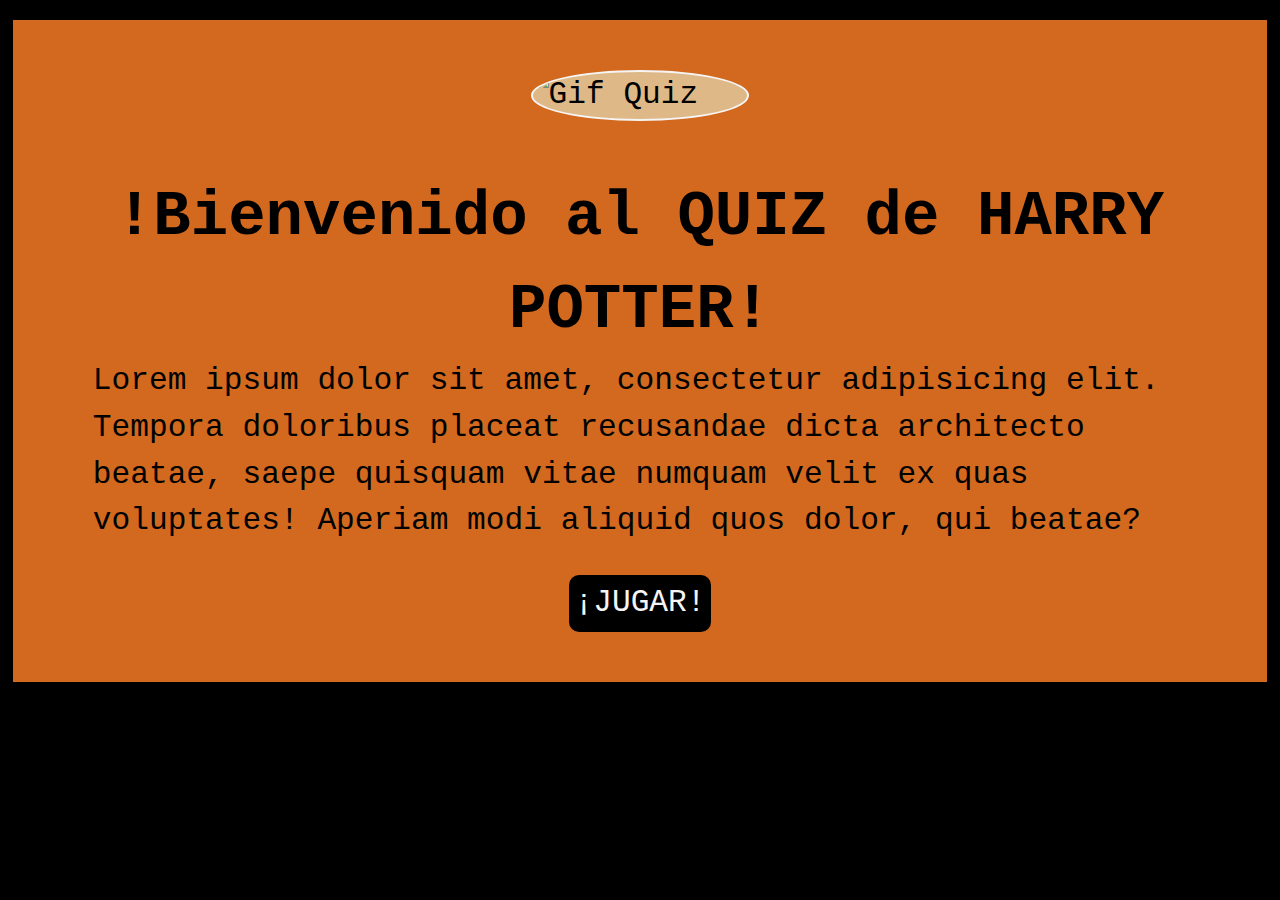
==== index.html @ bdf81798 "Primera version del proyecto Quizz" ====
<!DOCTYPE html>
<html lang="en">
<head>
    <meta charset="UTF-8">
    <meta http-equiv="X-UA-Compatible" content="IE=edge">
    <meta name="viewport" content="width=device-width, initial-scale=1.0">
    <link rel="stylesheet" href="css/bienvenida.css">
    <title>Bienvenida</title>
</head>
<body>

    <main class="contenedor">

        <img src="https://media.tenor.com/images/2a6afb0fc543a8aafb23e5897e9100aa/tenor.gif" alt="Gif Quiz">

        <div>
            <h1>!Bienvenido al QUIZ de HARRY POTTER!</h1>
            <p>Lorem ipsum dolor sit amet, consectetur adipisicing elit. Tempora doloribus placeat recusandae dicta architecto beatae, saepe quisquam vitae numquam velit ex quas voluptates! Aperiam modi aliquid quos dolor, qui beatae?</p>
        </div>

        <a href="quiz.html">¡JUGAR!</a>

    </main>

</body>
</html>
---- css/bienvenida.css ----
* {
    margin: 0;
    padding: 0;
    -webkit-box-sizing: border-box;
    -moz-box-sizing: border-box;
    box-sizing: border-box; }
  
  body {
    background: black;
    /* font-family: sans-serif; */
    font-family: 'Courier New', Courier, monospace;
    font-size: 24px;
    line-height: 1.5; }

    .contenedor {
        width: 95%;
        margin: 10px auto;
        padding: 20px 40px;
        background-color:chocolate;
        display: flex;
        flex-direction: column;
        justify-content: center;
    }
    h1 {
        text-align: center;
        animation: ease texto 3.5s;
    }
    .contenedor img {
        width: 50%;
        height: 50%;
        border-radius: 50%;
        display: flex;
        background-color: burlywood;
        margin: 30px auto;
        margin-bottom: 50px;
        border: solid whitesmoke 2px;
        animation: ease texto 3.5s;
    }
    .contenedor a {
        text-decoration: none;
        background-color: black;
        color: whitesmoke;
        padding: 5px 5px;
        margin: 30px auto;
        border-radius: 10px;
        width: min-content;
        animation:1s btn infinite;
    }
    /* .contenedor a:hover {
        transform: scale(1.1);
    } */
    .contenedor p {
        animation: ease texto 5s;
    }

@media screen and (min-width: 600px) {
    .contenedor {
        font-size: 1.2em;
        margin: 20px auto;
    }
    .contenedor img {
        width: 35%;
    }
}

/* MEDIA QUERY */

@media screen and (min-width: 850px) {
    .contenedor {
        width: 98%;
        font-size: 1.3em;
        margin: 20px auto;
        padding: 20px 80px;
    }
    .contenedor img {
        width: 20%;
    }
}


/* ANIMACIONES */

@keyframes texto {
    0% {opacity: 0;}
    100% {opacity: 1;}
}

@keyframes btn {
    0% {transform: scale(1);}
    50% {transform: scale(1.2);}
    0% {transform: scale(1);}
}
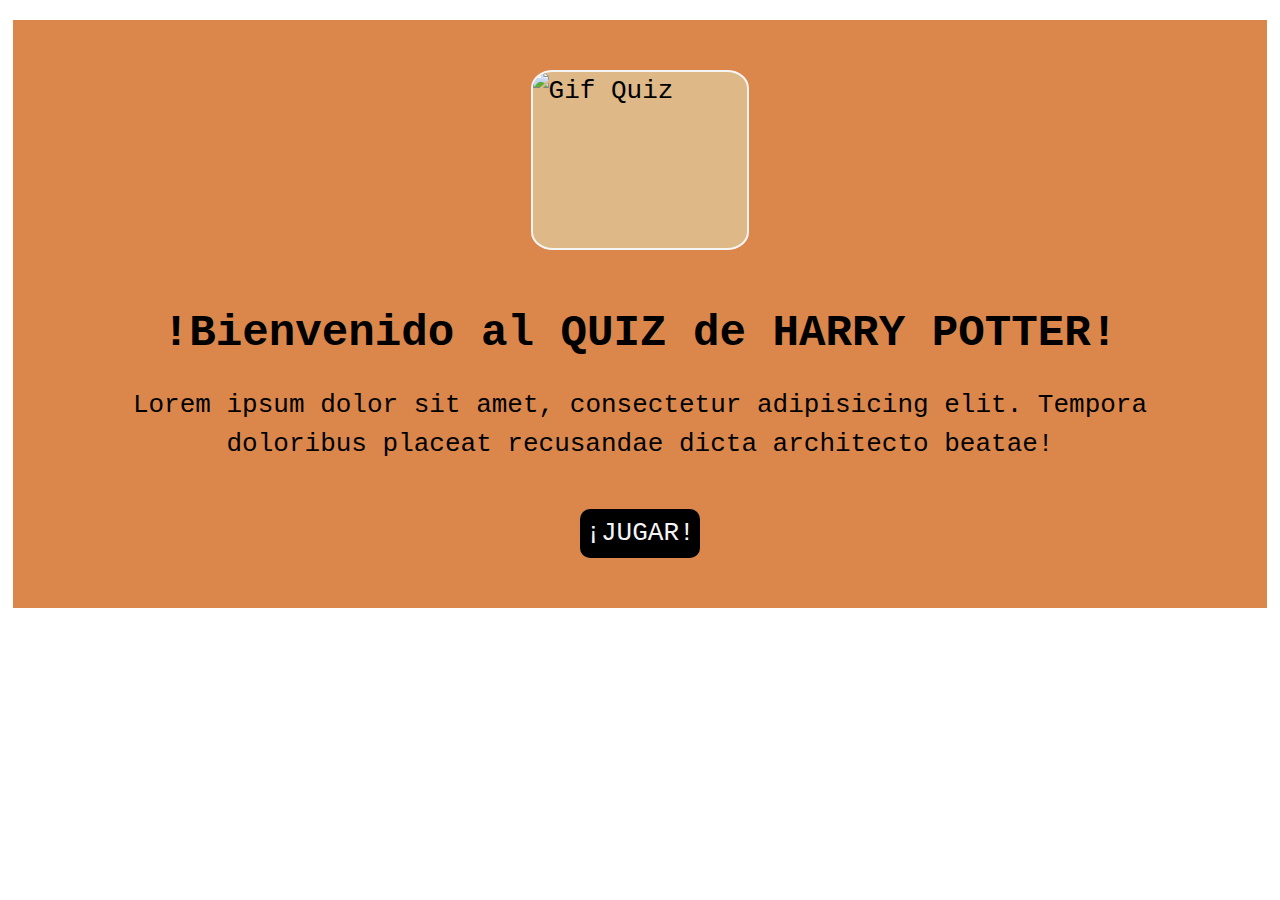
==== commit 0e0cdd50: "added changes on the welcome page" ====
--- a/index.html
+++ b/index.html
@@ -11,11 +11,11 @@
 
     <main class="contenedor">
 
-        <img src="https://media.tenor.com/images/2a6afb0fc543a8aafb23e5897e9100aa/tenor.gif" alt="Gif Quiz">
+        <img src="https://media1.tenor.com/images/c9b719083064d4e47ec9bd9dc5f1c169/tenor.gif?itemid=14683549" alt="Gif Quiz">
 
         <div>
             <h1>!Bienvenido al QUIZ de HARRY POTTER!</h1>
-            <p>Lorem ipsum dolor sit amet, consectetur adipisicing elit. Tempora doloribus placeat recusandae dicta architecto beatae, saepe quisquam vitae numquam velit ex quas voluptates! Aperiam modi aliquid quos dolor, qui beatae?</p>
+            <p>Lorem ipsum dolor sit amet, consectetur adipisicing elit. Tempora doloribus placeat recusandae dicta architecto beatae!</p>
         </div>
 
         <a href="quiz.html">¡JUGAR!</a>
--- a/css/bienvenida.css
+++ b/css/bienvenida.css
@@ -6,29 +6,32 @@
     box-sizing: border-box; }
   
   body {
-    background: black;
-    /* font-family: sans-serif; */
+    background-image: url(https://www.eluniversal.com.mx/sites/default/files/2020/04/02/hogwarts.jpg);
+    background-attachment: fixed;
+    background-size: cover;
     font-family: 'Courier New', Courier, monospace;
-    font-size: 24px;
+    font-size: 20px;
     line-height: 1.5; }
 
     .contenedor {
         width: 95%;
-        margin: 10px auto;
-        padding: 20px 40px;
-        background-color:chocolate;
+        margin: 20px auto;
+        padding: 20px 30px;
+        background-color:rgba(210, 105, 30, 0.8);
         display: flex;
         flex-direction: column;
         justify-content: center;
     }
     h1 {
+        font-size: 1.7em;
         text-align: center;
+        margin-bottom: 20px;
         animation: ease texto 3.5s;
     }
     .contenedor img {
-        width: 50%;
-        height: 50%;
-        border-radius: 50%;
+        width: 300px;
+        height: 180px;
+        border-radius: 10%;
         display: flex;
         background-color: burlywood;
         margin: 30px auto;
@@ -50,6 +53,8 @@
         transform: scale(1.1);
     } */
     .contenedor p {
+        margin-bottom: 15px;
+        text-align: center;
         animation: ease texto 5s;
     }
 
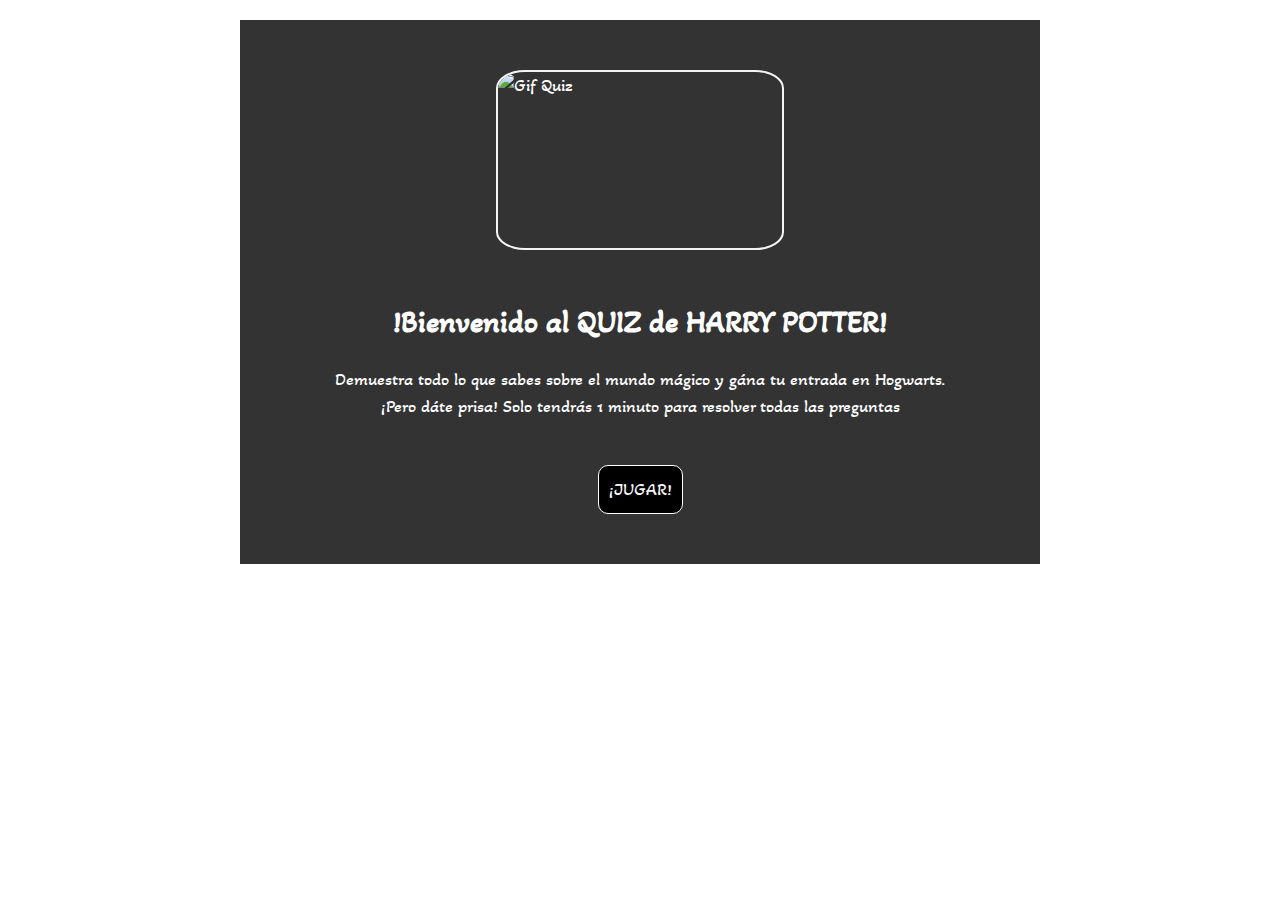
==== commit 688f538e: "added some changes" ====
--- a/index.html
+++ b/index.html
@@ -5,6 +5,8 @@
     <meta http-equiv="X-UA-Compatible" content="IE=edge">
     <meta name="viewport" content="width=device-width, initial-scale=1.0">
     <link rel="stylesheet" href="css/bienvenida.css">
+    <link rel="preconnect" href="https://fonts.gstatic.com">
+    <link href="https://fonts.googleapis.com/css2?family=Akaya+Kanadaka&display=swap" rel="stylesheet"> 
     <title>Bienvenida</title>
 </head>
 <body>
@@ -15,7 +17,7 @@
 
         <div>
             <h1>!Bienvenido al QUIZ de HARRY POTTER!</h1>
-            <p>Lorem ipsum dolor sit amet, consectetur adipisicing elit. Tempora doloribus placeat recusandae dicta architecto beatae!</p>
+            <p>Demuestra todo lo que sabes sobre el mundo mágico y gána tu entrada en Hogwarts. ¡Pero dáte prisa! Solo tendrás 1 minuto para resolver todas las preguntas</p>
         </div>
 
         <a href="quiz.html">¡JUGAR!</a>
--- a/css/bienvenida.css
+++ b/css/bienvenida.css
@@ -6,18 +6,19 @@
     box-sizing: border-box; }
   
   body {
-    background-image: url(https://www.eluniversal.com.mx/sites/default/files/2020/04/02/hogwarts.jpg);
+    background-image: url("https://static.posters.cz/image/750/poster/harry-potter-hogwarts-boats-i74249.jpg");
     background-attachment: fixed;
     background-size: cover;
-    font-family: 'Courier New', Courier, monospace;
-    font-size: 20px;
+    font-family: 'Akaya Kanadaka', cursive;
+    font-size: 18px;
     line-height: 1.5; }
 
     .contenedor {
         width: 95%;
         margin: 20px auto;
         padding: 20px 30px;
-        background-color:rgba(210, 105, 30, 0.8);
+        color: white;
+        background-color:rgba(0, 0, 0, 0.8);
         display: flex;
         flex-direction: column;
         justify-content: center;
@@ -29,11 +30,11 @@
         animation: ease texto 3.5s;
     }
     .contenedor img {
-        width: 300px;
+        width: 90%;
         height: 180px;
         border-radius: 10%;
         display: flex;
-        background-color: burlywood;
+        /* background-color: burlywood; */
         margin: 30px auto;
         margin-bottom: 50px;
         border: solid whitesmoke 2px;
@@ -43,7 +44,8 @@
         text-decoration: none;
         background-color: black;
         color: whitesmoke;
-        padding: 5px 5px;
+        padding: 10px;
+        border: 1px solid white;
         margin: 30px auto;
         border-radius: 10px;
         width: min-content;
@@ -58,28 +60,35 @@
         animation: ease texto 5s;
     }
 
-@media screen and (min-width: 600px) {
+    /* MEDIA QUERY */
+
+@media screen and (min-width: 500px) {
     .contenedor {
         font-size: 1.2em;
         margin: 20px auto;
     }
     .contenedor img {
-        width: 35%;
+        width: 55%;
     }
 }
 
-/* MEDIA QUERY */
-
-@media screen and (min-width: 850px) {
+@media screen and (min-width: 768px) {
     .contenedor {
-        width: 98%;
-        font-size: 1.3em;
+        width: 90%;
+        font-size: 1.2em;
         margin: 20px auto;
         padding: 20px 80px;
     }
     .contenedor img {
-        width: 20%;
+        width: 45%;
     }
+}
+@media screen and (min-width: 960px) {
+    .contenedor {
+        max-width: 800px;
+        font-size: 1em;
+    }
+
 }
 
 
